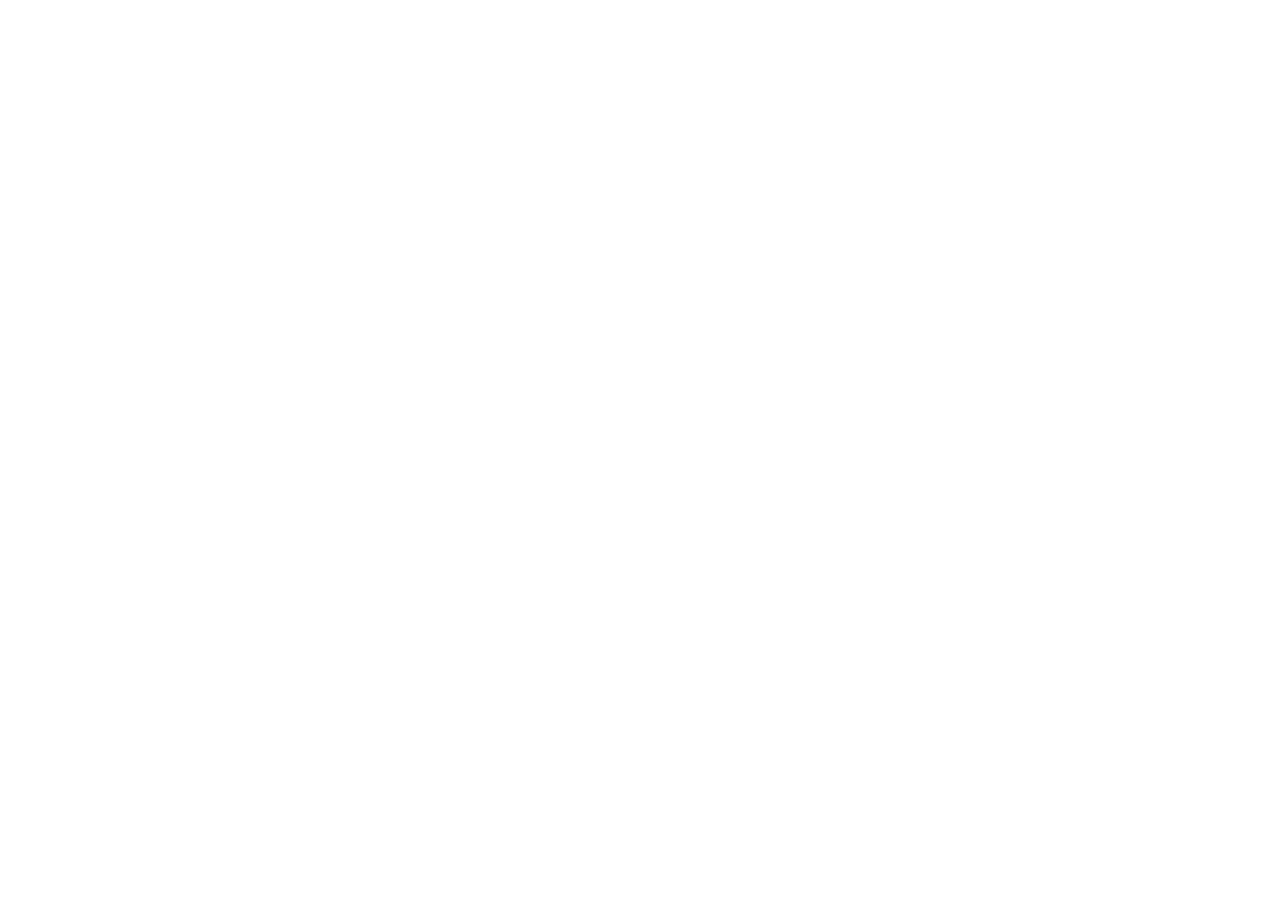
==== index.html @ fdfe705b "game so far" ====
<!DOCTYPE html>
<html>

<head>
    <meta charset="utf-8">
    <meta http-equiv="X-UA-Compatible" content="IE=edge">
    <title></title>
    <meta name="description" content="">
    <meta name="viewport" content="width=device-width, initial-scale=1">


    <link href="https://maxcdn.bootstrapcdn.com/bootstrap/4.0.0/css/bootstrap.min.css" rel="stylesheet" integrity="sha384-Gn5384xqQ1aoWXA+058RXPxPg6fy4IWvTNh0E263XmFcJlSAwiGgFAW/dAiS6JXm"
        crossorigin="anonymous">
        <style>
            .fader{
                opacity: 0.4;
            }
        </style>
</head>

<body>
    <div class="container" class="row">
        <div id="characters" class="row">

         </div>
        <div id="gameplay" class="row">
            <div id="hero" class="col-md-4"> 
            </div>
            <div id="battle" class="col-md-4">
            </div>
            <div id="enemy" class="col-md-4">
            </div>
        </div>

    </div>



                <script src="http://code.jquery.com/jquery-3.3.1.js" integrity="sha256-2Kok7MbOyxpgUVvAk/HJ2jigOSYS2auK4Pfzbm7uH60=" crossorigin="anonymous"></script>

                <!--[if lt IE 7]>
            <p class="browsehappy">You are using an <strong>outdated</strong> browser. Please <a href="#">upgrade your browser</a> to improve your experience.</p>
        <![endif]-->


                <script>
                    $(document).ready(function () {

                        var chosenHero
                        var chosenEnemy
                        var isHeroAlive
                        var isEnemyAlive
                        var isHeroChosen
                        var isEnemyChosen

                        function initGame() {
                            isHeroChosen = false
                            isEnemyChosen = false
                            //generate characters
                            for (var i = 0; i < charArr.length; i++) {
                                var num = Math.floor(12 / charArr.length)
                                
                                var charThing = $("<div class='myChar col-md-" + num + "'value ='"+i+"'><img src='" +charArr[i].image+ "' style='width;150px; height:150px;'/></div>")
                                $("#characters").append(charThing)

                            }
                        }
                    $(document).on("click", ".myChar", function(){
                    if(isHeroChosen === false){ 
                    chosenHero = charArr [$(this).attr("value")]
                    console.log(chosenHero)
                    $(this).addClass("fader")
                    isHeroChosen = true
                    }
                    else if (isEnemyChosen ===false && chosenHero.name != charArr[$(this).attr("value")].name){
                        chosenEnemy = charArr[$(this).attr("value")]
                        console.log(chosenEnemy)
                        $(this).addClass("fader")
                        isEnemyChosen = true
                    }
// var num1 = Mat.floor(Math.random()* 20)
// var num2 = Mat.floor(Math.random()* 20)

// chosenEnemy.hp -= num1
// $"#enemyHP"



chosenEnemy.hp -= num2

})



                        //name, hp, strength, image 
                        var charArr = [
                            {
                                name: "Troll",
                                hp: 50,
                                image: "assets/images/troll.png",
                                strength: 50
                            },
                            {
                                name: "Lolol",
                                hp: 50,
                                image: "assets/images/lolol.png",
                                strength: 50
                            },
                            {
                                name: "Mother-of-God",
                                hp: 50,
                                image: "assets/images/mother-of-god.png",
                                strength: 50
                            },
                            {
                                name: "Forever",
                                hp: 50,
                                image: "assets/images/forever-alone.png",
                                strength: 50
                            },
                            {
                                name: "Me-Gusta",
                                hp: 50,
                                image: "assets/images/me-gusta.png",
                                strength: 50
                            },
                            {
                                name: "No",
                                hp: 50,
                                image: "assets/images/no.png",
                                strength: 50
                            }

                        ]
                        initGame()



                    })






                </script>

</body>

</html>
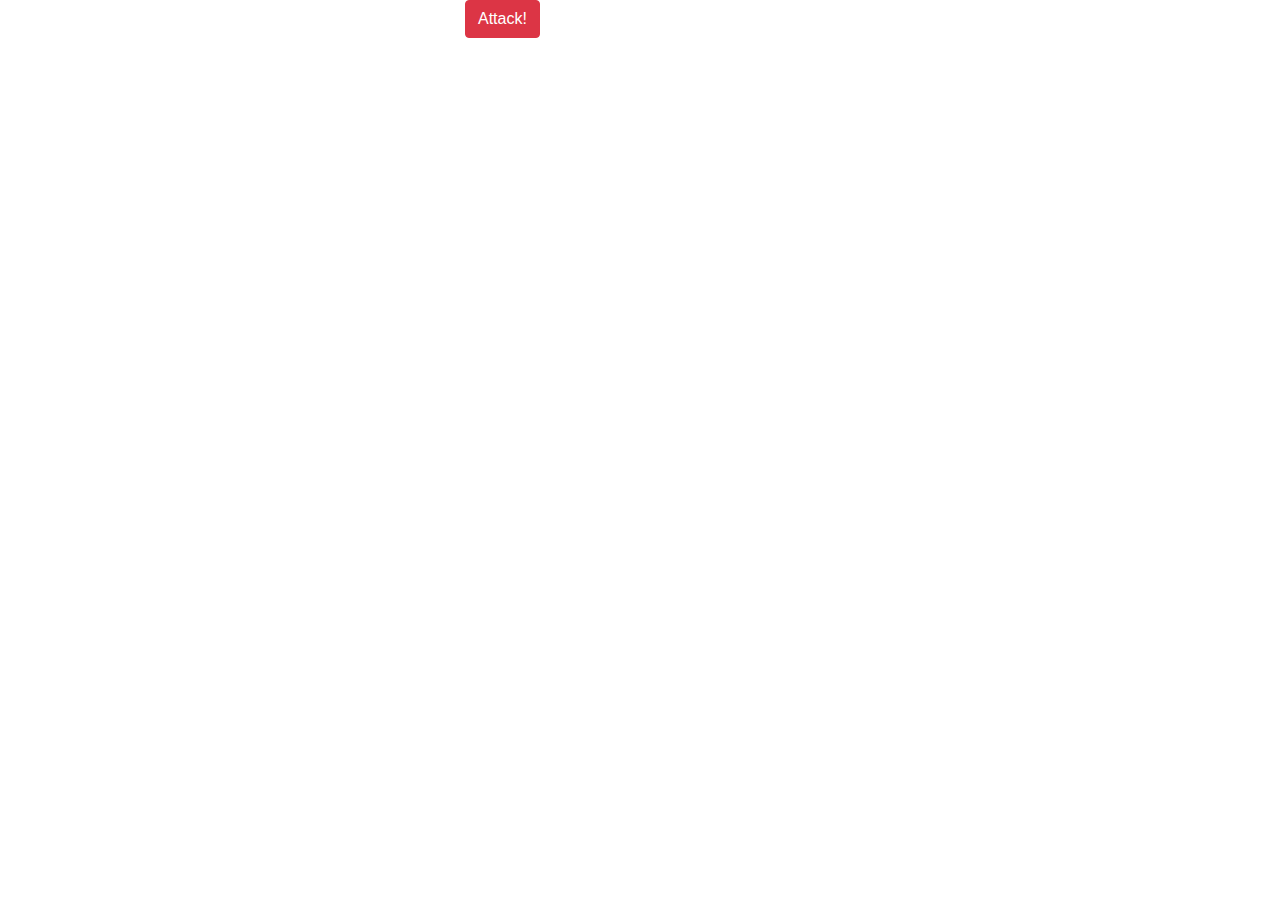
==== commit 526e6e5f: "bare bones game finished" ====
--- a/index.html
+++ b/index.html
@@ -21,17 +21,15 @@
 <body>
     <div class="container" class="row">
         <div id="characters" class="row">
-
          </div>
         <div id="gameplay" class="row">
-            <div id="hero" class="col-md-4"> 
+            <div id="myHero" class="col-md-4"></div>
+            <div id="myBattle" class="col-md-4">
+                <button id="attackBTN" class="btn btn-danger">Attack!</button>
+                <div class="rom myBattleRow"></div>
             </div>
-            <div id="battle" class="col-md-4">
-            </div>
-            <div id="enemy" class="col-md-4">
-            </div>
+            <div id="myEnemy" class="col-md-4"></div>
         </div>
-
     </div>
 
 
@@ -71,23 +69,32 @@
                     console.log(chosenHero)
                     $(this).addClass("fader")
                     isHeroChosen = true
+                    myHeroThing = $("<div id='"+chosenHero.name+"'><img src='"+chosenHero.image+ "' style='width:250px; height:250px;'/><p>"+chosenHero.name+"</p><h6>HP</h6><p id='heroHP'>"+chosenHero.hp+"</p></div>")
+                    $("#myHero").html(myHeroThing)
                     }
                     else if (isEnemyChosen ===false && chosenHero.name != charArr[$(this).attr("value")].name){
                         chosenEnemy = charArr[$(this).attr("value")]
                         console.log(chosenEnemy)
                         $(this).addClass("fader")
                         isEnemyChosen = true
+                        myEnemyThing = $("<div id='"+chosenEnemy.name+"'><img src='"+chosenEnemy.image+"'style='width:250px; height:250px;'/><p>"+chosenEnemy.name+"</p><h6>HP</h6><p id='enemyHP'>"+chosenEnemy.hp+"</p></div>")
+                    $("#myEnemy").html(myEnemyThing)
                     }
-// var num1 = Mat.floor(Math.random()* 20)
-// var num2 = Mat.floor(Math.random()* 20)
-
-// chosenEnemy.hp -= num1
-// $"#enemyHP"
 
 
-
-chosenEnemy.hp -= num2
-
+})
+$("#attackBTN").on("click", function(){
+    var num1 = Math.floor(Math.random()*20)
+    var num2 = Math.floor(Math.random()* 20)
+    chosenEnemy.hp -= num1
+    $("#enemyHP").text(chosenEnemy.hp)
+    $("#myBattle").append("<p>" +  chosenHero.name + "attacked " + chosenEnemy.name + " for " + num1 + " points!</p>")
+    chosenHero.hp -= num2
+    $("#heroHP").text(chosenHero.hp)
+    $("#myBattle").append("<p>" +  chosenEnemy.name + "attacked " + chosenHero.name + " for " + num2 + " points!</p>")
+    if(chosenEnemy.hp <= 0) {
+        $(".myBattleRow").html("<h1>You Win!</h1>")
+    }
 })
 
 
@@ -96,19 +103,19 @@
                         var charArr = [
                             {
                                 name: "Troll",
-                                hp: 50,
+                                hp: 150,
                                 image: "assets/images/troll.png",
                                 strength: 50
                             },
                             {
                                 name: "Lolol",
-                                hp: 50,
+                                hp: 100,
                                 image: "assets/images/lolol.png",
                                 strength: 50
                             },
                             {
-                                name: "Mother-of-God",
-                                hp: 50,
+                                name: "Mother of God",
+                                hp: 125,
                                 image: "assets/images/mother-of-god.png",
                                 strength: 50
                             },
@@ -119,14 +126,14 @@
                                 strength: 50
                             },
                             {
-                                name: "Me-Gusta",
-                                hp: 50,
+                                name: "Me Gusta",
+                                hp: 75,
                                 image: "assets/images/me-gusta.png",
                                 strength: 50
                             },
                             {
                                 name: "No",
-                                hp: 50,
+                                hp: 200,
                                 image: "assets/images/no.png",
                                 strength: 50
                             }
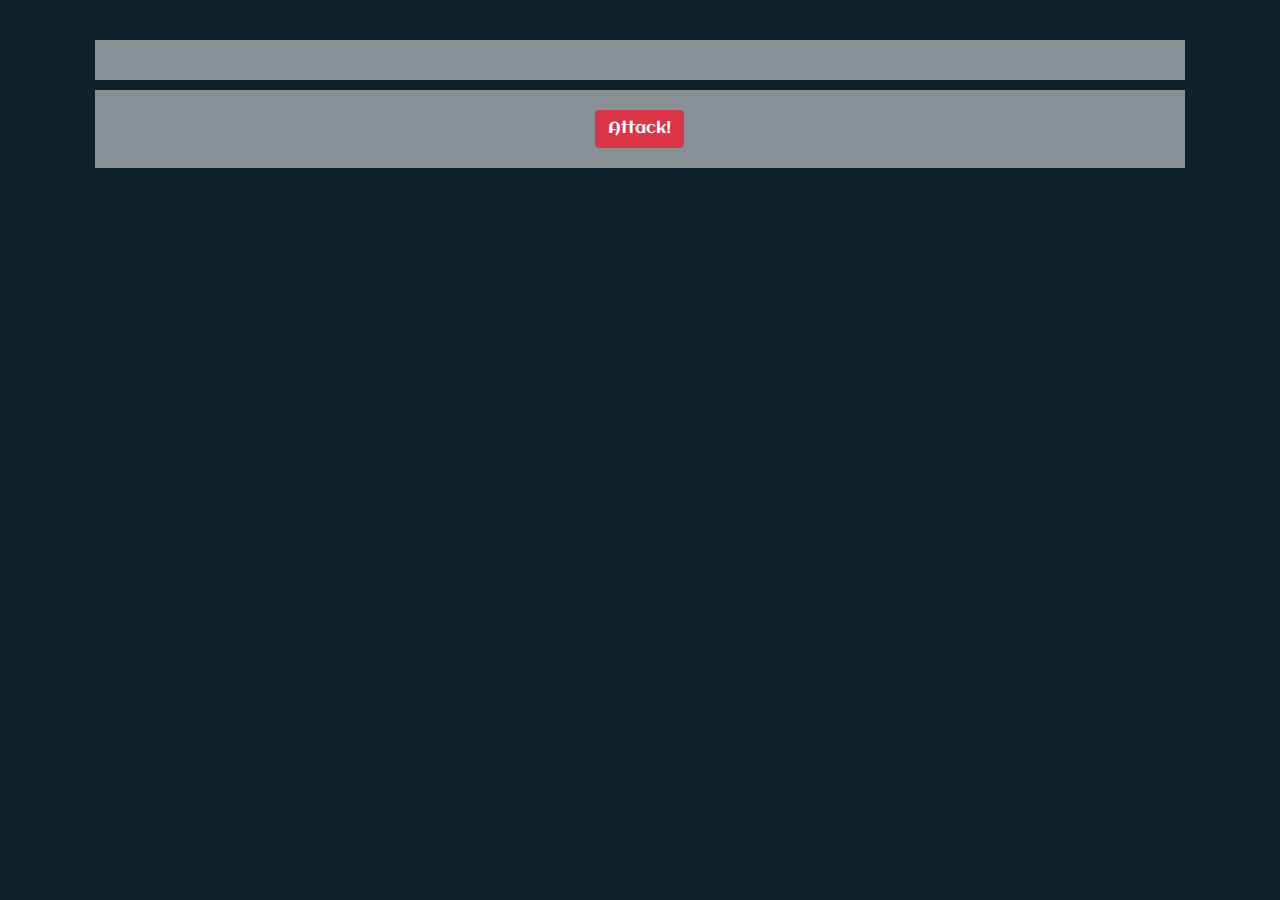
==== commit 306996bc: "Version 2.0" ====
--- a/index.html
+++ b/index.html
@@ -11,24 +11,31 @@
 
     <link href="https://maxcdn.bootstrapcdn.com/bootstrap/4.0.0/css/bootstrap.min.css" rel="stylesheet" integrity="sha384-Gn5384xqQ1aoWXA+058RXPxPg6fy4IWvTNh0E263XmFcJlSAwiGgFAW/dAiS6JXm"
         crossorigin="anonymous">
-        <style>
-            .fader{
-                opacity: 0.4;
-            }
-        </style>
+        <link href="https://fonts.googleapis.com/css?family=Aclonica" rel="stylesheet"><link rel="stylesheet" type="text/css" href="assets/css/style.css">    
+        
 </head>
 
 <body>
+        <div class="container" class="row">
+            <div id="title" class = "col-md-12 text-center">
+                    <span
+                       class="txt-rotate"
+                       data-period="2000"
+                       data-rotate='[ "Select your Hero!" ]'></span>
+                  </div>
+            
+        </div>   
     <div class="container" class="row">
         <div id="characters" class="row">
          </div>
         <div id="gameplay" class="row">
-            <div id="myHero" class="col-md-4"></div>
-            <div id="myBattle" class="col-md-4">
+            <div id="myHero" class="col-md-4 text-center"></div>
+            <div id="myBattle" class="col-md-4 text-center">
                 <button id="attackBTN" class="btn btn-danger">Attack!</button>
-                <div class="rom myBattleRow"></div>
+                <div class="break myBattleRow">
             </div>
-            <div id="myEnemy" class="col-md-4"></div>
+            </div>
+            <div id="myEnemy" class="col-md-4 text-center"></div>
         </div>
     </div>
 
@@ -69,7 +76,7 @@
                     console.log(chosenHero)
                     $(this).addClass("fader")
                     isHeroChosen = true
-                    myHeroThing = $("<div id='"+chosenHero.name+"'><img src='"+chosenHero.image+ "' style='width:250px; height:250px;'/><p>"+chosenHero.name+"</p><h6>HP</h6><p id='heroHP'>"+chosenHero.hp+"</p></div>")
+                    myHeroThing = $("<div id='"+chosenHero.name+"'><img src='"+chosenHero.image+ "' style='width:250px; height:250px; border-style: solid; border-width: 5px; padding: 5px;'/><h3>"+chosenHero.name+"</h3><p>HP</p><p id='heroHP'>"+chosenHero.hp+"</p></div>")
                     $("#myHero").html(myHeroThing)
                     }
                     else if (isEnemyChosen ===false && chosenHero.name != charArr[$(this).attr("value")].name){
@@ -77,8 +84,10 @@
                         console.log(chosenEnemy)
                         $(this).addClass("fader")
                         isEnemyChosen = true
-                        myEnemyThing = $("<div id='"+chosenEnemy.name+"'><img src='"+chosenEnemy.image+"'style='width:250px; height:250px;'/><p>"+chosenEnemy.name+"</p><h6>HP</h6><p id='enemyHP'>"+chosenEnemy.hp+"</p></div>")
+                        myEnemyThing = $("<div id='"+chosenEnemy.name+"'><img src='"+chosenEnemy.image+"'style='width:250px; height:250px; border-style: solid; border-width: 5px; padding: 5px;'/><h3>"+chosenEnemy.name+"</h3><p>HP</p><p id='enemyHP'>"+chosenEnemy.hp+"</p></div>")
                     $("#myEnemy").html(myEnemyThing)
+                    $(".txt-rotate").removeClass("txt-rotate")
+                    
                     }
 
 
@@ -88,13 +97,20 @@
     var num2 = Math.floor(Math.random()* 20)
     chosenEnemy.hp -= num1
     $("#enemyHP").text(chosenEnemy.hp)
-    $("#myBattle").append("<p>" +  chosenHero.name + "attacked " + chosenEnemy.name + " for " + num1 + " points!</p>")
+    $("#myBattle").append("<p>" +  chosenHero.name + " attacked " + chosenEnemy.name + " for " + num1 + " points!</p>")
     chosenHero.hp -= num2
     $("#heroHP").text(chosenHero.hp)
-    $("#myBattle").append("<p>" +  chosenEnemy.name + "attacked " + chosenHero.name + " for " + num2 + " points!</p>")
+    $("#myBattle").append("<p>" +  chosenEnemy.name + " attacked " + chosenHero.name + " for " + num2 + " points!</p>")
     if(chosenEnemy.hp <= 0) {
-        $(".myBattleRow").html("<h1>You Win!</h1>")
+        $(".myBattleRow").empty();
+        $("#attackBTN").html("Fight Again");
+        $( "#attackBTN" ).click(function() {
+        location.reload();
+        $("#myBattle").html("you win!");
+    });
+        
     }
+   
 })
 
 
@@ -120,7 +136,7 @@
                                 strength: 50
                             },
                             {
-                                name: "Forever",
+                                name: "Forever Alone",
                                 hp: 50,
                                 image: "assets/images/forever-alone.png",
                                 strength: 50
@@ -132,9 +148,9 @@
                                 strength: 50
                             },
                             {
-                                name: "No",
+                                name: "Rage",
                                 hp: 200,
-                                image: "assets/images/no.png",
+                                image: "assets/images/rage.png",
                                 strength: 50
                             }
 
@@ -143,7 +159,58 @@
 
 
 
-                    })
+
+
+// //text animation
+var TxtRotate = function(el, toRotate, period) {
+  this.toRotate = toRotate;
+  this.el = el;
+  this.loopNum = 0;
+  this.period = parseInt(period, 10) || 2000;
+  this.txt = '';
+  this.tick();
+  this.isDeleting = false;
+};
+
+TxtRotate.prototype.tick = function() {
+  var i = this.loopNum % this.toRotate.length;
+  var fullTxt = this.toRotate[i];
+
+  if (this.isDeleting) {
+    this.txt = fullTxt.substring(0, this.txt.length - 1);
+  } else {
+    this.txt = fullTxt.substring(0, this.txt.length + 1);
+  }
+
+  this.el.innerHTML = '<span class="wrap">'+this.txt+'</span>';
+
+  var that = this;
+  var delta = 300 - Math.random() * 100;
+
+  
+
+  setTimeout(function() {
+    that.tick();
+  }, delta);
+};
+
+window.onload = function() {
+  var elements = document.getElementsByClassName('txt-rotate');
+  for (var i=0; i<elements.length; i++) {
+    var toRotate = elements[i].getAttribute('data-rotate');
+    var period = elements[i].getAttribute('data-period');
+    if (toRotate) {
+      new TxtRotate(elements[i], JSON.parse(toRotate), period);
+    }
+  }
+//   INJECT CSS
+  var css = document.createElement("style");
+  css.type = "text/css";
+  css.innerHTML = ".txt-rotate > .wrap { border-right: 0.08em solid #666 }";
+  document.body.appendChild(css);
+};
+
+ })
 
 
 
--- a/assets/css/style.css
+++ b/assets/css/style.css
@@ -0,0 +1,114 @@
+.fader{
+    opacity: 0.4;
+}
+#chosenHero{
+    border-style: solid;
+     border-width: 5px;
+}
+body {
+        background-image: url("../images/meme-background.png");
+}
+#characters, #gameplay{
+    background-color: rgba(255, 255, 255, 0.5);
+}
+
+#title{
+    color: white;
+    font-size: 30px;
+}
+
+#gameplay,#title {
+    font-family: 'Aclonica', sans-serif;
+    margin: 10px;
+    padding: 10px;
+}
+#characters {
+    padding: 20px;
+    margin: 10px;
+}
+p{
+    background-color: white;
+    margin-bottom: auto;
+}
+#attackBTN{
+    margin: 10px;
+}
+
+/* //cool borders */
+
+$anime-time: 8s;
+
+$box-size: 200px;
+$clip-distance: .05;
+$clip-size: $box-size * (1 + $clip-distance * 2);
+$path-width: 2px;
+
+$main-color: #69ca62;
+
+$codepen-logo-path: url('//blog.codepen.io/wp-content/uploads/2012/06/Button-White-Large.png');
+
+%full-fill {
+  position: absolute;
+  top: 0;
+  bottom: 0;
+  left: 0;
+  right: 0;
+}
+
+.bb {
+  @extend %full-fill;
+  width: $box-size;
+  height: $box-size;
+  margin: auto;
+  background: $codepen-logo-path no-repeat 50% / 70% rgba(#000, .1);
+  color: $main-color;
+  box-shadow: inset 0 0 0 1px rgba($main-color, .5);
+
+  &::before,
+  &::after {
+    @extend %full-fill;
+    content: '';
+    z-index: -1;
+    margin: -1 * $clip-distance * 100%;
+    box-shadow: inset 0 0 0 $path-width; 
+    animation: clipMe $anime-time linear infinite;
+  }
+
+  &::before {
+    animation-delay: $anime-time * -.5;
+  }
+
+  // for debug
+  &:hover {
+    &::after,
+    &::before {
+      background-color: rgba(#f00, .3);
+    }
+  }
+
+}
+
+@keyframes clipMe {
+  0%, 100% {clip: rect(0px, $clip-size, $path-width, 0px); }
+  25% {clip: rect(0px, $path-width, $clip-size, 0px); }
+  50% {clip: rect($clip-size - $path-width, $clip-size, $clip-size, 0px); }
+  75% {clip: rect(0px, $clip-size, $clip-size, $clip-size - $path-width); }
+}
+
+/////
+
+html,
+body {
+  height: 100%;
+}
+
+body {
+  position: relative;
+  background-color: #0f222b;
+}
+
+*,
+*::before,
+*::after {
+  box-sizing: border-box;
+}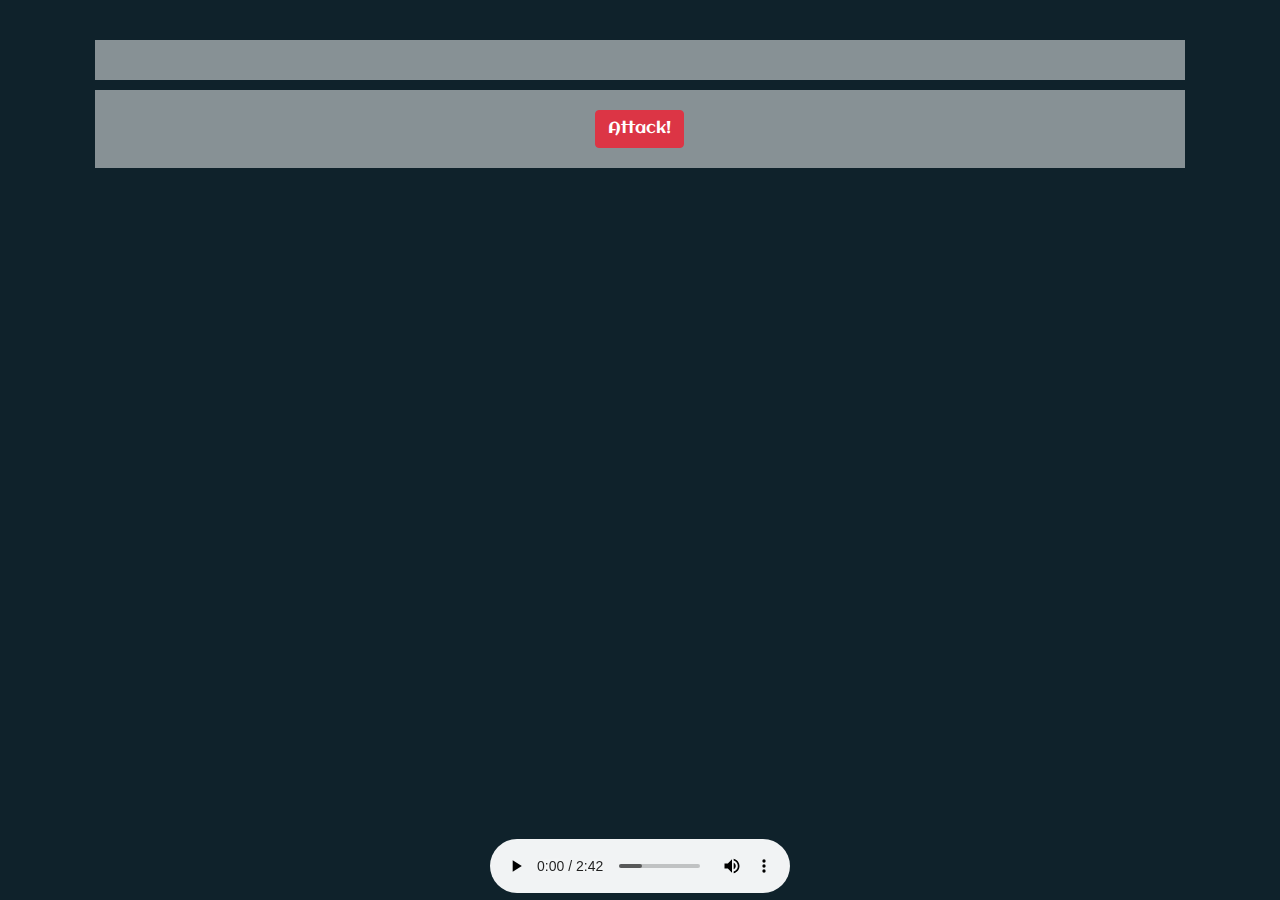
==== commit bb09d666: "finished game but still needs work on button sounds and clearing battle stats" ====
--- a/index.html
+++ b/index.html
@@ -11,12 +11,17 @@
 
     <link href="https://maxcdn.bootstrapcdn.com/bootstrap/4.0.0/css/bootstrap.min.css" rel="stylesheet" integrity="sha384-Gn5384xqQ1aoWXA+058RXPxPg6fy4IWvTNh0E263XmFcJlSAwiGgFAW/dAiS6JXm"
         crossorigin="anonymous">
-        <link href="https://fonts.googleapis.com/css?family=Aclonica" rel="stylesheet"><link rel="stylesheet" type="text/css" href="assets/css/style.css">    
+        <link rel="stylesheet" type="text/css" href="assets/css/reset.css">
+        <link href="https://fonts.googleapis.com/css?family=Aclonica" rel="stylesheet">
+        <link rel="stylesheet" type="text/css" href="assets/css/style.css">    
         
 </head>
 
 <body>
-        <div class="container" class="row">
+        
+                       
+           
+    <div class="container" class="row">
             <div id="title" class = "col-md-12 text-center">
                     <span
                        class="txt-rotate"
@@ -37,15 +42,20 @@
             </div>
             <div id="myEnemy" class="col-md-4 text-center"></div>
         </div>
+        <div class="container footer row ">
+            <div class="col-md-12 text-center footer">
+                    <audio autoplay controls> 
+                            <source src="assets/sound/trolol.mp3">
+                            <source src="WhiteChristmas.ogg">
+                          </audio> 
+                </embed>
+            </div>
+        </div> 
     </div>
 
 
 
-                <script src="http://code.jquery.com/jquery-3.3.1.js" integrity="sha256-2Kok7MbOyxpgUVvAk/HJ2jigOSYS2auK4Pfzbm7uH60=" crossorigin="anonymous"></script>
-
-                <!--[if lt IE 7]>
-            <p class="browsehappy">You are using an <strong>outdated</strong> browser. Please <a href="#">upgrade your browser</a> to improve your experience.</p>
-        <![endif]-->
+     <script src="http://code.jquery.com/jquery-3.3.1.js" integrity="sha256-2Kok7MbOyxpgUVvAk/HJ2jigOSYS2auK4Pfzbm7uH60=" crossorigin="anonymous"></script>
 
 
                 <script>
@@ -104,13 +114,19 @@
     if(chosenEnemy.hp <= 0) {
         $(".myBattleRow").empty();
         $("#attackBTN").html("Fight Again");
+        $(".myBattleRow").html("<h4>You Win!</h4>");
         $( "#attackBTN" ).click(function() {
         location.reload();
-        $("#myBattle").html("you win!");
-    });
-        
+        });
     }
-   
+   if (chosenHero.hp <=0){
+    $(".myBattleRow").empty();
+        $("#attackBTN").html("Fight Again");
+        $(".myBattleRow").html("<h4>You Lose!</h4>");
+        $( "#attackBTN" ).click(function() {
+        location.reload();
+        }); 
+   }
 })
 
 
--- a/assets/css/style.css
+++ b/assets/css/style.css
@@ -7,6 +7,7 @@
 }
 body {
         background-image: url("../images/meme-background.png");
+        line-height: 1.5;
 }
 #characters, #gameplay{
     background-color: rgba(255, 255, 255, 0.5);
@@ -32,6 +33,22 @@
 }
 #attackBTN{
     margin: 10px;
+}
+.footer {
+    position: fixed;
+    left: 0;
+    bottom: 0;
+    width: 100%;
+    color: white;
+    text-align: center;
+}
+h4{
+    background-color: red;
+    margin: 10px;
+    margin-right: 50px;
+    margin-left: 50px;
+    margin-bottom;
+    padding: 10px;
 }
 
 /* //cool borders */
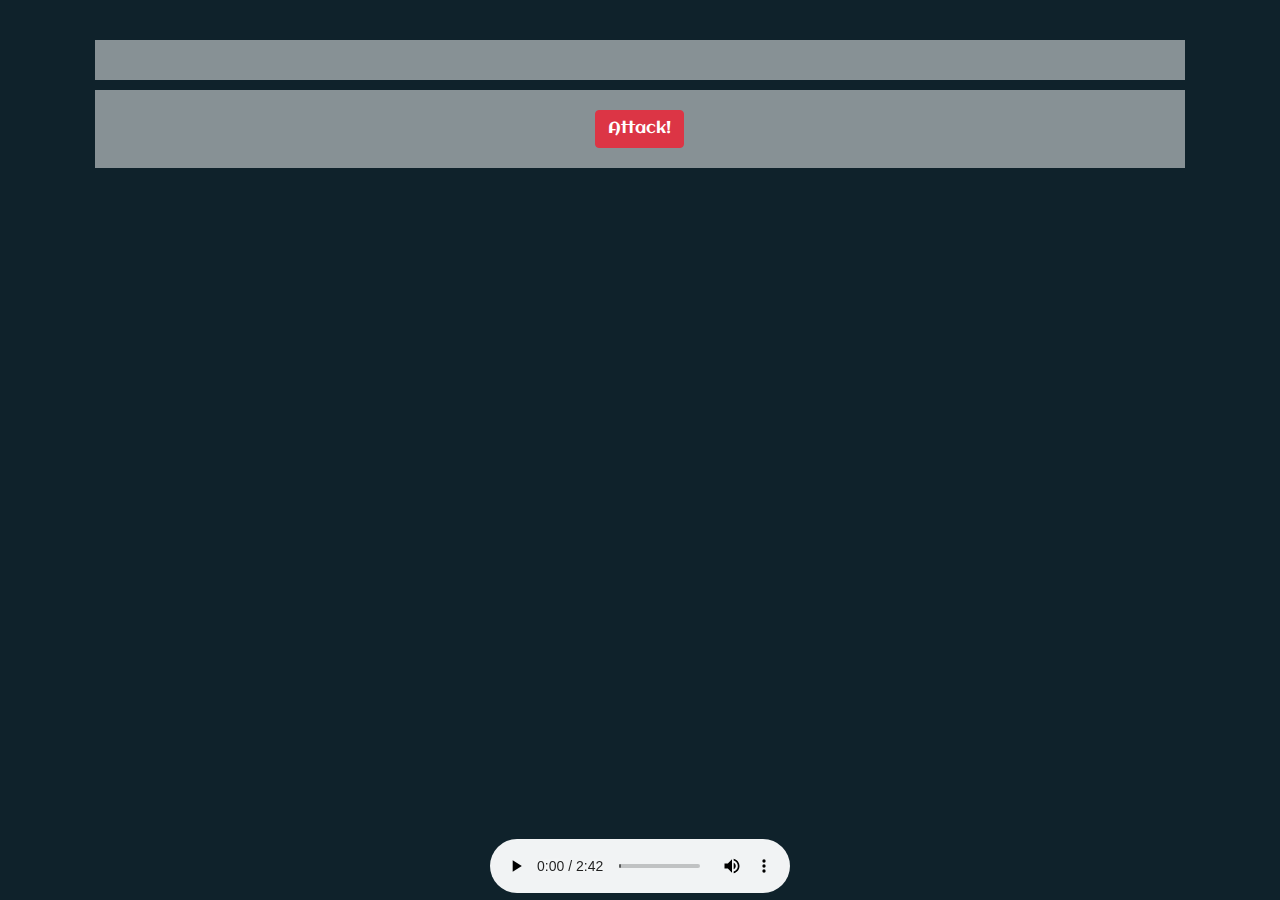
==== commit ce40f594: "fixed battlerow text clear" ====
--- a/index.html
+++ b/index.html
@@ -19,7 +19,7 @@
 
 <body>
         
-                       
+    
            
     <div class="container" class="row">
             <div id="title" class = "col-md-12 text-center">
@@ -55,7 +55,7 @@
 
 
 
-     <script src="http://code.jquery.com/jquery-3.3.1.js" integrity="sha256-2Kok7MbOyxpgUVvAk/HJ2jigOSYS2auK4Pfzbm7uH60=" crossorigin="anonymous"></script>
+     <script src="https://code.jquery.com/jquery-3.3.1.js" integrity="sha256-2Kok7MbOyxpgUVvAk/HJ2jigOSYS2auK4Pfzbm7uH60=" crossorigin="anonymous"></script>
 
 
                 <script>
@@ -86,7 +86,7 @@
                     console.log(chosenHero)
                     $(this).addClass("fader")
                     isHeroChosen = true
-                    myHeroThing = $("<div id='"+chosenHero.name+"'><img src='"+chosenHero.image+ "' style='width:250px; height:250px; border-style: solid; border-width: 5px; padding: 5px;'/><h3>"+chosenHero.name+"</h3><p>HP</p><p id='heroHP'>"+chosenHero.hp+"</p></div>")
+                    myHeroThing = $("<div id='"+chosenHero.name+"'><img src='"+chosenHero.image+ "' style='width:250px; height:250px; border-style: solid; border-width: 5px; padding: 5px;'/><h3>"+chosenHero.name+"</h3><h2>HP</h2><h2 id='heroHP'>"+chosenHero.hp+"</h2></div>")
                     $("#myHero").html(myHeroThing)
                     }
                     else if (isEnemyChosen ===false && chosenHero.name != charArr[$(this).attr("value")].name){
@@ -94,9 +94,9 @@
                         console.log(chosenEnemy)
                         $(this).addClass("fader")
                         isEnemyChosen = true
-                        myEnemyThing = $("<div id='"+chosenEnemy.name+"'><img src='"+chosenEnemy.image+"'style='width:250px; height:250px; border-style: solid; border-width: 5px; padding: 5px;'/><h3>"+chosenEnemy.name+"</h3><p>HP</p><p id='enemyHP'>"+chosenEnemy.hp+"</p></div>")
+                        myEnemyThing = $("<div id='"+chosenEnemy.name+"'><img src='"+chosenEnemy.image+"'style='width:250px; height:250px; border-style: solid; border-width: 5px; padding: 5px;'/><h3>"+chosenEnemy.name+"</h3><h2>HP</h2><h2 id='enemyHP'>"+chosenEnemy.hp+"</h2></div>")
                     $("#myEnemy").html(myEnemyThing)
-                    $(".txt-rotate").removeClass("txt-rotate")
+                    
                     
                     }
 
@@ -112,7 +112,7 @@
     $("#heroHP").text(chosenHero.hp)
     $("#myBattle").append("<p>" +  chosenEnemy.name + " attacked " + chosenHero.name + " for " + num2 + " points!</p>")
     if(chosenEnemy.hp <= 0) {
-        $(".myBattleRow").empty();
+        $("p").empty();
         $("#attackBTN").html("Fight Again");
         $(".myBattleRow").html("<h4>You Win!</h4>");
         $( "#attackBTN" ).click(function() {
@@ -120,12 +120,13 @@
         });
     }
    if (chosenHero.hp <=0){
-    $(".myBattleRow").empty();
+        $("p").empty();
         $("#attackBTN").html("Fight Again");
         $(".myBattleRow").html("<h4>You Lose!</h4>");
         $( "#attackBTN" ).click(function() {
         location.reload();
         }); 
+      
    }
 })
 
@@ -137,7 +138,8 @@
                                 name: "Troll",
                                 hp: 150,
                                 image: "assets/images/troll.png",
-                                strength: 50
+                                strength: 50,
+                                description:  "Mastered the art of the troll"
                             },
                             {
                                 name: "Lolol",
@@ -177,7 +179,7 @@
 
 
 
-// //text animation
+//text animation
 var TxtRotate = function(el, toRotate, period) {
   this.toRotate = toRotate;
   this.el = el;
--- a/assets/css/style.css
+++ b/assets/css/style.css
@@ -27,7 +27,7 @@
     padding: 20px;
     margin: 10px;
 }
-p{
+p, h2, h3{
     background-color: white;
     margin-bottom: auto;
 }
@@ -41,6 +41,9 @@
     width: 100%;
     color: white;
     text-align: center;
+}
+h3{
+  font-size: 30px;
 }
 h4{
     background-color: red;
